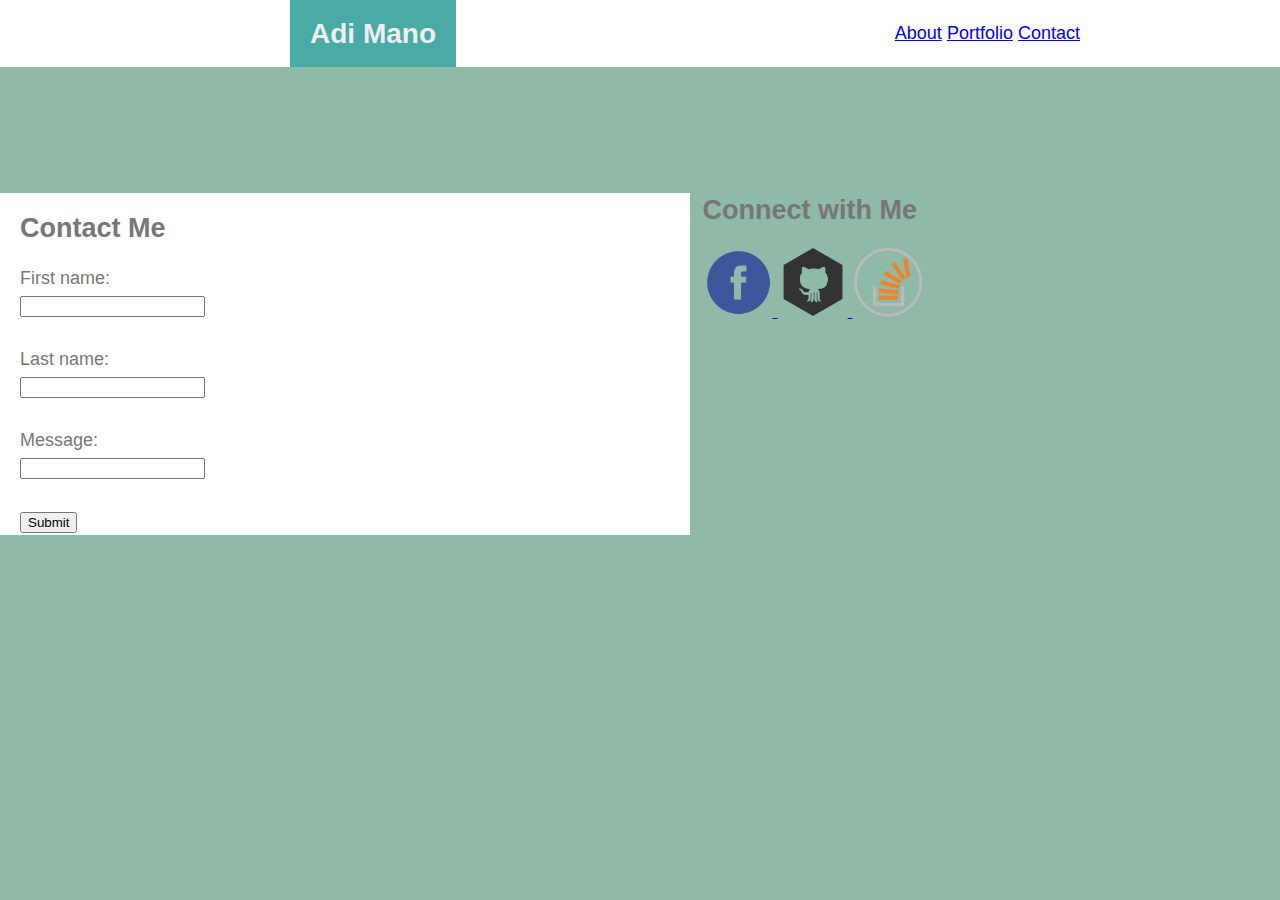
==== contact.html @ 1add8f43 "first upload" ====
<!DOCTYPE html>
<html>
<head>
	<title>Contact Me</title>
	
	<link rel="stylesheet" type="text/css" href="assets/css/style.css">
</head>

<body>

<header> 
<div class="myname">
	<h1> Adi Mano </h1>
</div>
<div class="nav">
	<nav> 
		<a href="index.html">About</a>
		<a href="portfolio.html">Portfolio</a>
		<a href="contact.html">Contact</a>
	</nav>
</div>

</header>
<br>
<br>
<br>
<br>
<div id="contactme">
	<h2>Contact Me</h2>
	<form>
	  First name:<br>
	  	<input type="text" name="Name" value="">
	 <br>
	 <br>
	  Last name:<br>
	  	<input type="text" name="Email" value="">
	 <br>
	 <br>
	  Message:<br>
	  	<input type="text" name="Message" value="">
	 <br>
	 <br>
	  	<input type="submit" value="Submit">
	</form> 
</div>

<div id="connectc">

		<h2>Connect with Me</h2>
			<a href="https://www.facebook.com/adi.manohar">
			<img src="assets/images/fb.png" width="70px" height="70px">
		</a>
			<a href="https://github.com/adithyamanohar">
			<img src="assets/images/Git.png" width="70px" height="70px">
		</a>
			<a href="https://stackoverflow.com/users/8796599/adithya-manohar">
			<img src="assets/images/stack.png" width="70px" height="70px">
		</a>

	</div>



</body>
</html>
---- assets/css/style.css ----
body {
  
  margin: 0 auto;
  font-family: 'Arial', 'Helvetica Neue', Helvetica, sans-serif;
  font-size: 18px;
  line-height: 150%;
  color: #777777;
    background-color: #8fbaa8;

  
}

header {
  background: #ffffff;
  width: 100%;
  height: 67px;
}

h1 {
  padding: 20px 0;
  margin: 0;
  padding-left: 20px;
  margin-left: 290px;
  padding-right: 20px;
  margin-bottom: 20px;
  font-size: 28px;
  color: #eee;
  text-align: left;
  background-color: #4aaaa5;
  float: left;
}

.nav  {
	float: right;
	margin-right: 200px;
	padding-top: 20px;
}
 #bio,
 #contactme,
 #portfolio,
  #bioimg {
 	float: left;
 	margin-top: 1em;
 	margin-right: 0.7em;
 }
#connect {
	width: 270px;
	float: right;
	background-color: white;
	
	padding-left: 50px;
	height: 170px;
	margin-top: 1em;
}
#about {
	padding-left: 20px;
	margin-bottom: -0.5em;
}
 #bio {
 	width: 650px;
 	padding-right: 20px;
 	background-color: white;
 	text-align: left;
 	padding-left: 20px
 }
#contactme {
	width: 650px;
 	padding-right: 20px;
 	background-color: white;
 	text-align: left;
 	padding-left: 20px
}
#portfolio {
	width: 650px;
 	padding-right: 20px;
 	background-color: white;
 	text-align: left;
 	padding-left: 20px
}
 .container {
 	width: 1024px;
 	margin: 0 auto;
 }

.footer {
	height: -50px;
}
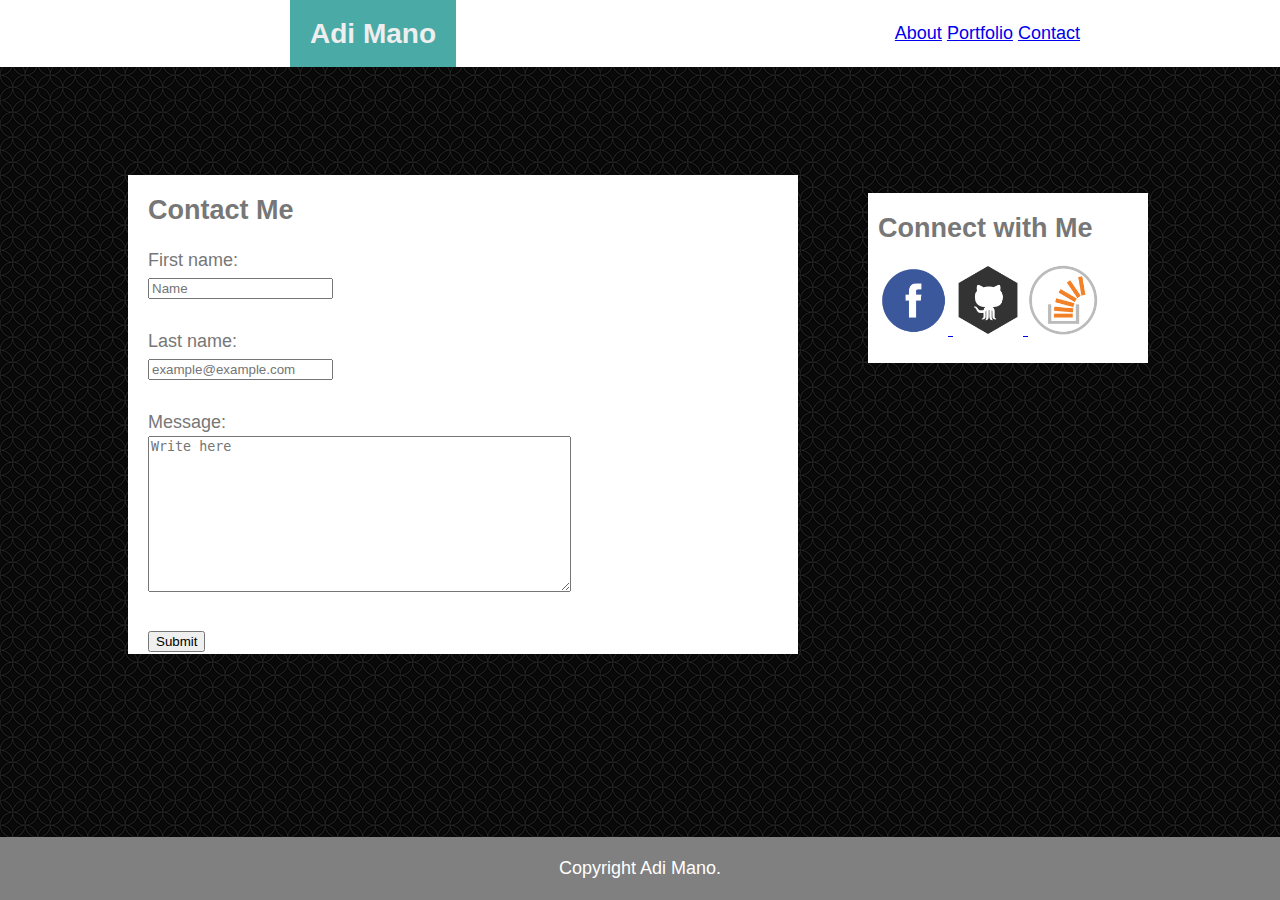
==== commit 34e7ac2e: "I think this is the final edit" ====
--- a/contact.html
+++ b/contact.html
@@ -25,41 +25,46 @@
 <br>
 <br>
 <br>
-<div id="contactme">
-	<h2>Contact Me</h2>
-	<form>
-	  First name:<br>
-	  	<input type="text" name="Name" value="">
-	 <br>
-	 <br>
-	  Last name:<br>
-	  	<input type="text" name="Email" value="">
-	 <br>
-	 <br>
-	  Message:<br>
-	  	<input type="text" name="Message" value="">
-	 <br>
-	 <br>
-	  	<input type="submit" value="Submit">
-	</form> 
+<div class="container3">
+	<div id="contactme">
+		<h2>Contact Me</h2>
+		<form>
+		  First name:<br>
+		  	<input type="text" name="Name" value="" placeholder="Name">
+		 <br>
+		 <br>
+		  Last name:<br>
+		  	<input type="text" name="Email" value="" placeholder="example@example.com">
+		 <br>
+		 <br>
+		  Message:<br>
+		  	<textarea name="paragraph_text" cols="50" rows="10" placeholder="Write here"></textarea>
+		 <br>
+		 <br>
+		  	<input type="submit" value="Submit" height="100px"/>
+		</form> 
+	</div>
+
+	<div id="connectc">
+
+			<h2>Connect with Me</h2>
+				<a href="https://www.facebook.com/adi.manohar">
+				<img src="assets/images/fb.png" width="70px" height="70px">
+			</a>
+				<a href="https://github.com/adithyamanohar">
+				<img src="assets/images/Git.png" width="70px" height="70px">
+			</a>
+				<a href="https://stackoverflow.com/users/8796599/adithya-manohar">
+				<img src="assets/images/stack.png" width="70px" height="70px">
+			</a>
+
+		</div>
 </div>
 
-<div id="connectc">
+<footer class="footer">
+	<p> Copyright Adi Mano.</p>
 
-		<h2>Connect with Me</h2>
-			<a href="https://www.facebook.com/adi.manohar">
-			<img src="assets/images/fb.png" width="70px" height="70px">
-		</a>
-			<a href="https://github.com/adithyamanohar">
-			<img src="assets/images/Git.png" width="70px" height="70px">
-		</a>
-			<a href="https://stackoverflow.com/users/8796599/adithya-manohar">
-			<img src="assets/images/stack.png" width="70px" height="70px">
-		</a>
-
-	</div>
-
-
+</footer>
 
 </body>
 </html>--- a/assets/css/style.css
+++ b/assets/css/style.css
@@ -1,13 +1,26 @@
+
+.caption {
+  width: 250px;
+  background-color: gray;
+  height: 30px;
+  font-size: 18px;
+  color: white;
+  text-align: center;
+  margin-top: -50px;
+  z-index: 2;
+  position: relative;
+
+
+}
+
 body {
-  
+  background-image: url('../images/xxx.png');
   margin: 0 auto;
   font-family: 'Arial', 'Helvetica Neue', Helvetica, sans-serif;
   font-size: 18px;
   line-height: 150%;
   color: #777777;
-    background-color: #8fbaa8;
-
-  
+      
 }
 
 header {
@@ -43,12 +56,30 @@
  	margin-top: 1em;
  	margin-right: 0.7em;
  }
+
 #connect {
 	width: 270px;
 	float: right;
 	background-color: white;
-	
 	padding-left: 50px;
+	height: 170px;
+	margin-top: 1em;
+}
+#connectp {
+	width: 270px;
+	float: left;
+	background-color: white;
+	margin-left: 70px;
+	padding-left: 10px;
+	height: 170px;
+	margin-top: 1em;
+}
+#connectc {
+	width: 270px;
+	float: left;
+	background-color: white;
+	margin-left: 70px;
+	padding-left: 10px;
 	height: 170px;
 	margin-top: 1em;
 }
@@ -65,23 +96,75 @@
  }
 #contactme {
 	width: 650px;
- 	padding-right: 20px;
+ 	
  	background-color: white;
  	text-align: left;
- 	padding-left: 20px
+ 	padding-left: 20px;
+ 	margin: 0 auto;
+ 	float: left;
 }
 #portfolio {
 	width: 650px;
- 	padding-right: 20px;
- 	background-color: white;
- 	text-align: left;
- 	padding-left: 20px
+ 	margin-right: -50px;
+ 	background-color: #ffffff;
+ 	align-content: center;
+	padding-top: 30px;
+ 	padding-left: 50px;
+ 	padding-bottom: 30px;
 }
  .container {
  	width: 1024px;
  	margin: 0 auto;
  }
+ .container2 {
+ 	width: 1024px;
+ 	margin: 0 auto;
+
+ }
+ .container3 {
+ 	width: 1024px;
+ 	margin: 0 auto;
+
+ }
+ .img1 {
+ 	float: left;
+ 	padding-right: 40px;
+
+ }
+.img2 {
+ 	float: left;
+ 	padding-left: 40px;
+ 	 
+ }
+ .img3 {
+ 	float: left;
+ 	padding-right: 40px;
+ 	
+ }
+ .img4 {
+ 	float: left;
+ 	padding-left: 40px;
+ }
+ .img5 {
+ 	float: left;
+ 	padding-bottom: 100px;
+
+ }
+
+ #message{
+     font-size:18pt;
+     height:420px;
+     width:200px;
+    }
 
 .footer {
-	height: -50px;
-}+    position: fixed;
+    left: 0;
+    bottom: 0;
+    width: 100%;
+    background-color: gray;
+    color: white;
+    text-align: center;
+    z-index: 99999999999999;
+}
+
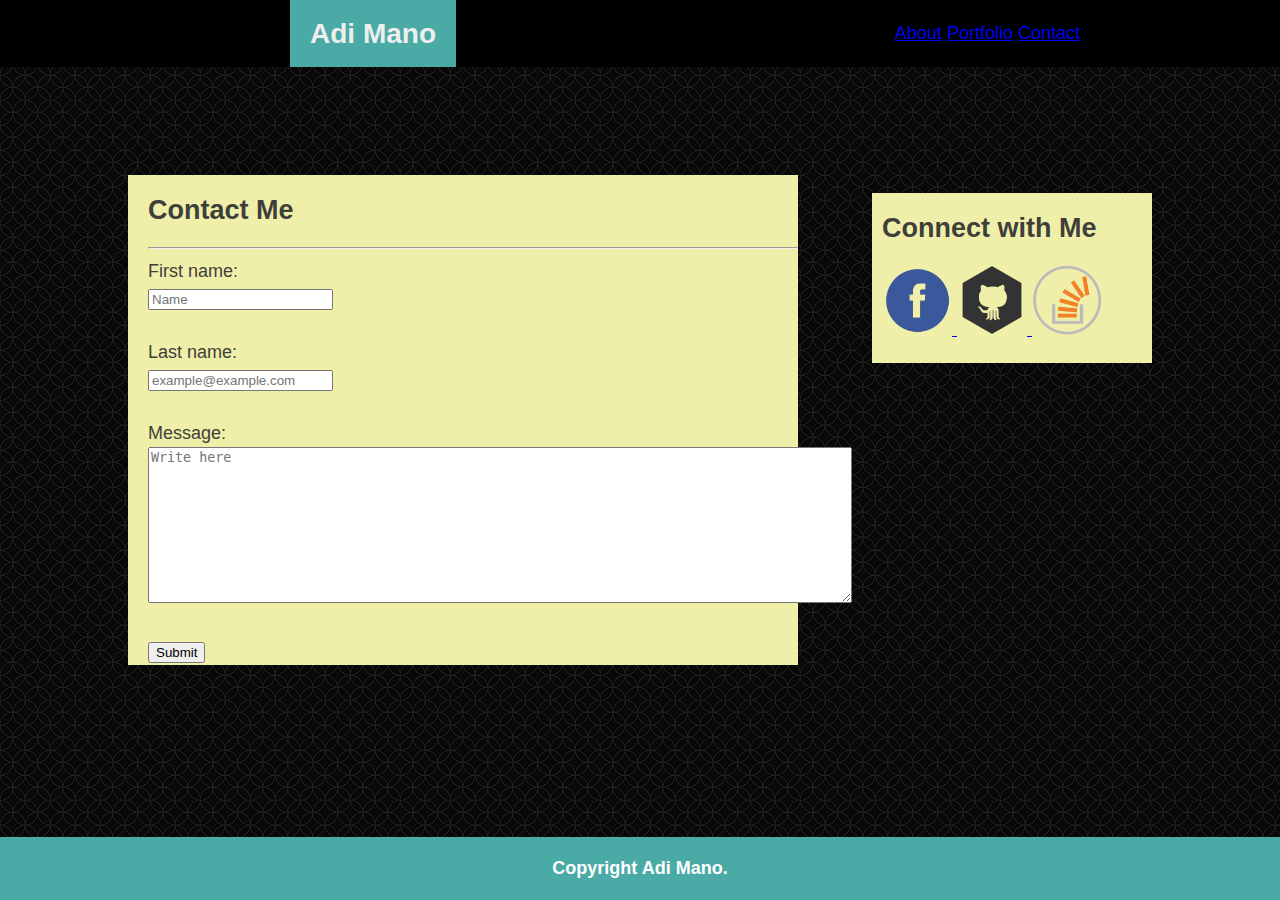
==== commit 6ede909b: "Final" ====
--- a/contact.html
+++ b/contact.html
@@ -28,6 +28,7 @@
 <div class="container3">
 	<div id="contactme">
 		<h2>Contact Me</h2>
+		<hr>
 		<form>
 		  First name:<br>
 		  	<input type="text" name="Name" value="" placeholder="Name">
@@ -38,7 +39,7 @@
 		 <br>
 		 <br>
 		  Message:<br>
-		  	<textarea name="paragraph_text" cols="50" rows="10" placeholder="Write here"></textarea>
+		  	<textarea name="paragraph_text" cols="85" rows="10" placeholder="Write here"></textarea>
 		 <br>
 		 <br>
 		  	<input type="submit" value="Submit" height="100px"/>
--- a/assets/css/style.css
+++ b/assets/css/style.css
@@ -1,7 +1,14 @@
+
+
+/* One thing that I could not figure out how to do was align all the
+"contact me" boxes with that of the larger boxes in the webpage. I 
+also was not able to align the images according to the px lengths.
+  */
+
 
 .caption {
   width: 250px;
-  background-color: gray;
+  background-color: #4aaaa5;
   height: 30px;
   font-size: 18px;
   color: white;
@@ -9,9 +16,8 @@
   margin-top: -50px;
   z-index: 2;
   position: relative;
+}
 
-
-}
 
 body {
   background-image: url('../images/xxx.png');
@@ -19,12 +25,12 @@
   font-family: 'Arial', 'Helvetica Neue', Helvetica, sans-serif;
   font-size: 18px;
   line-height: 150%;
-  color: #777777;
+  color: #3f3f3a;
       
 }
 
 header {
-  background: #ffffff;
+  background: black;
   width: 100%;
   height: 67px;
 }
@@ -41,6 +47,10 @@
   text-align: left;
   background-color: #4aaaa5;
   float: left;
+}
+
+hr {
+  background-color: black;
 }
 
 .nav  {
@@ -60,44 +70,46 @@
 #connect {
 	width: 270px;
 	float: right;
-	background-color: white;
-	padding-left: 50px;
+	background-color: #efefaa;
+	padding-left: 10px;
 	height: 170px;
 	margin-top: 1em;
 }
 #connectp {
 	width: 270px;
-	float: left;
-	background-color: white;
-	margin-left: 70px;
+	float: right;
+	background-color: #efefaa;
+	margin-left: 10px;
 	padding-left: 10px;
 	height: 170px;
 	margin-top: 1em;
 }
 #connectc {
 	width: 270px;
-	float: left;
-	background-color: white;
+	float: right;
+	background-color: #efefaa;
 	margin-left: 70px;
 	padding-left: 10px;
 	height: 170px;
 	margin-top: 1em;
+  margin-bottom: 5em;
 }
 #about {
 	padding-left: 20px;
 	margin-bottom: -0.5em;
+  background-color: #efefaa;
 }
  #bio {
  	width: 650px;
  	padding-right: 20px;
- 	background-color: white;
+ 	background-color: #efefaa;
  	text-align: left;
  	padding-left: 20px
  }
 #contactme {
 	width: 650px;
  	
- 	background-color: white;
+ 	background-color: #efefaa;
  	text-align: left;
  	padding-left: 20px;
  	margin: 0 auto;
@@ -105,10 +117,10 @@
 }
 #portfolio {
 	width: 650px;
- 	margin-right: -50px;
- 	background-color: #ffffff;
+ 	margin-right: 0px;
+ 	background-color: #efefaa;
  	align-content: center;
-	padding-top: 30px;
+	padding-top: 10px;
  	padding-left: 50px;
  	padding-bottom: 30px;
 }
@@ -162,9 +174,10 @@
     left: 0;
     bottom: 0;
     width: 100%;
-    background-color: gray;
+    background-color: #4aaaa5;
     color: white;
     text-align: center;
     z-index: 99999999999999;
+    font-weight: bold;
 }
 
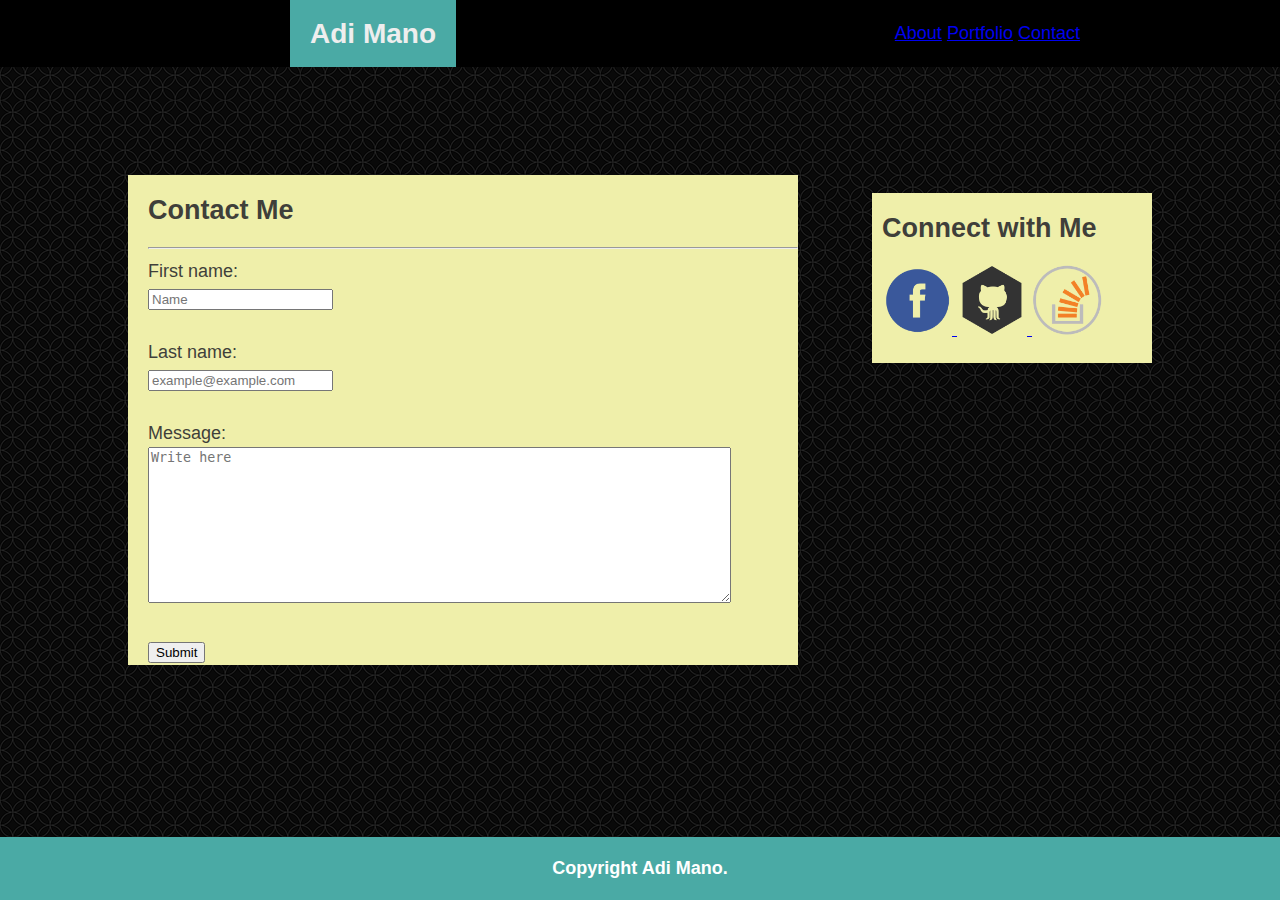
==== commit ddc54a50: "Final 2" ====
--- a/contact.html
+++ b/contact.html
@@ -39,7 +39,7 @@
 		 <br>
 		 <br>
 		  Message:<br>
-		  	<textarea name="paragraph_text" cols="85" rows="10" placeholder="Write here"></textarea>
+		  	<textarea name="paragraph_text" cols="70" rows="10" placeholder="Write here"></textarea>
 		 <br>
 		 <br>
 		  	<input type="submit" value="Submit" height="100px"/>
--- a/assets/css/style.css
+++ b/assets/css/style.css
@@ -1,10 +1,3 @@
-
-
-/* One thing that I could not figure out how to do was align all the
-"contact me" boxes with that of the larger boxes in the webpage. I 
-also was not able to align the images according to the px lengths.
-  */
-
 
 .caption {
   width: 250px;
@@ -28,6 +21,18 @@
   color: #3f3f3a;
       
 }
+
+
+
+
+/* One thing that I could not figure out how to do was align all the
+"contact me" boxes with that of the larger boxes in the webpage. I 
+also was not able to align the images according to the px lengths.
+  */
+
+
+
+
 
 header {
   background: black;
